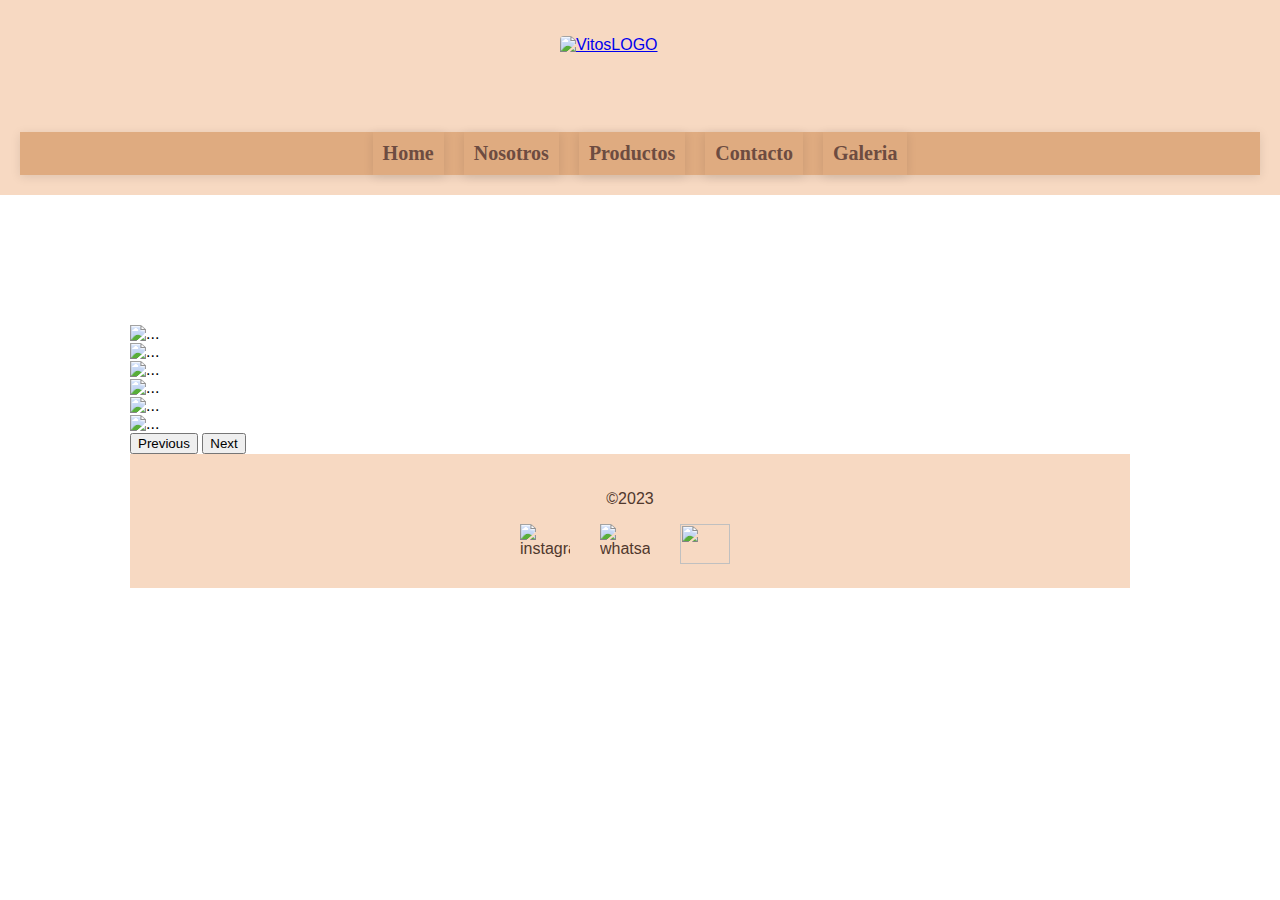
==== Galeria.html @ 266ba2eb "sccs" ====
<!DOCTYPE html>
<html lang="en">
<head>
    <meta charset="UTF-8">
    <meta http-equiv="X-UA-Compatible" content="IE=edge">
    <meta name="viewport" content="width=device-width, initial-scale=1.0">
    <title>Galeria</title>
    <link rel="shortcut icon" href="./Img/VitosLOGO.jpg" type="image/x-icon">
    <link rel="stylesheet" href="./scss/main.css">
    <link href="https://cdn.jsdelivr.net/npm/bootstrap@5.3.0-alpha1/dist/css/bootstrap.min.css" rel="stylesheet" integrity="sha384-GLhlTQ8iRABdZLl6O3oVMWSktQOp6b7In1Zl3/Jr59b6EGGoI1aFkw7cmDA6j6gD" crossorigin="anonymous">
</head>
<body>
    <header id="header">
        <div>
            <a href="./index.html" target="_self">
                <img class="vlogo" src="./Img/VitosLOGO.jpg" alt="VitosLOGO" width="1000" height="500">
            </a>
              
            <nav>
                <ul class="menu">
                    <li class="menu"><a href="./index.html">Home</a></li>
                    <li class="menu"><a href="./Nosotros.html">Nosotros</a></li>
                    <li class="menu has-submenu">
                        <a href="./Productos.html">Productos</a>
                          <ul class="submenu">
                            <li><a href="#">Tartas</a></li>
                            <li><a href="#">Tortas</a></li>
                            <li><a href="#">Alfajores</a></li>
                            <li><a href="#">Cuadrados</a></li>
                            <li><a href="#">Budines</a></li>
                            <li><a href="#">Cookies</a></li>
                          </ul>
                    </li>
                    <li class="menu"><a href="./Contacto.html">Contacto</a></li>
                    <li class="menu"><a href="./Galeria.html">Galeria</a></li>
                </ul>
            </nav>
        </div>
        
    </header>

    <div class="carousel-container mx-auto">
        <div id="carouselExampleRide" class="carousel slide" data-bs-ride="true">
          <div class="carousel-inner">
            <div class="carousel-item active">
              <img src="./Img/Imagen de WhatsApp 2023-02-17 a las 21.07.55.jpg" class="d-block w-100" alt="...">
            </div>
            <div class="carousel-item">
              <img src="./Img/Imagen de WhatsApp 2023-02-17 a las 21.07.56.jpg" class="d-block w-100" alt="...">
            </div>
            <div class="carousel-item">
              <img src="./Img/Imagen de WhatsApp 2023-02-17 a las 21.07.57.jpg" class="d-block w-100" alt="...">
            </div>
            <div class="carousel-item">
              <img src="./Img/Imagen de WhatsApp 2023-02-17 a las 21.07.58.jpg" class="d-block w-100" alt="...">
            </div>
            <div class="carousel-item">
              <img src="./Img/Imagen de WhatsApp 2023-02-17 a las 21.07.61.jpg" class="d-block w-100" alt="...">
            </div>
            <div class="carousel-item">
              <img src="./Img/Imagen de WhatsApp 2023-02-17 a las 21.07.60.jpg" class="d-block w-100" alt="...">
            </div>
          
            
          
          <button class="carousel-control-prev" type="button" data-bs-target="#carouselExampleRide" data-bs-slide="prev">
            <span class="carousel-control-prev-icon" aria-hidden="true"></span>
            <span class="visually-hidden">Previous</span>
          </button>
          <button class="carousel-control-next" type="button" data-bs-target="#carouselExampleRide" data-bs-slide="next">
            <span class="carousel-control-next-icon" aria-hidden="true"></span>
            <span class="visually-hidden">Next</span>
          </button>
        </div>
      </div>
      
      
           
           
           
       
        
      <script src="https://cdn.jsdelivr.net/npm/bootstrap@5.3.0-alpha1/dist/js/bootstrap.bundle.min.js" integrity="sha384-w76AqPfDkMBDXo30jS1Sgez6pr3x5MlQ1ZAGC+nuZB+EYdgRZgiwxhTBTkF7CXvN" crossorigin="anonymous"></script>

</body>

<footer>
    <p>&copy;2023</p>
   
      <ul>
        <li class="instagram-icon"><a href="https://www.instagram.com/vitos.bakery/"><img src="./Img/istockphoto-1278996256-612x612.jpg" alt="instagram"></a></li>
        <li class="whatsapp-icon"><img src="./Img/whatsapp-logo.png" alt="whatsaap"></a></li>
        <li class="email-icon"><a href="mailto:youremail@example.com"><img src="./Img/1000_F_361490175_6aXp47Dq7jH54TfNhrjQlcfFluwKhMZd.jpg" alt=""></a></li>
      </ul>
    
</footer>
    
</body>
</html>
---- scss/main.css ----
footer {
  background-color: #f7d9c2;
  color: #50382d;
  padding: 20px;
  text-align: center;
}
footer ul {
  list-style: none;
  margin: 0;
  padding: 0;
  display: flex;
  justify-content: center;
}
footer ul li {
  margin: 0 10px;
}
footer ul li a {
  color: #50382d;
  text-decoration: none;
}
footer ul li a i {
  font-size: 24px;
  margin-right: 5px;
}

ul {
  list-style: none;
  margin: 0;
  padding: 0;
  display: flex;
  justify-content: center;
}
ul li {
  margin: 0 10px;
}
ul li:first-child {
  margin-left: 0;
}
ul li:last-child {
  margin-right: 0;
}

.carousel-img {
  max-height: 30px;
}

.carousel-container {
  max-width: 1000px;
  padding: 130px;
}
@media (max-width: 768px) {
  .carousel-container {
    padding: 50px;
  }
}
@media (max-width: 576px) {
  .carousel-container {
    padding: 20px;
  }
}

.instagram-icon img,
.whatsapp-icon img,
.email-icon img {
  width: 50px;
  height: 40px;
  display: inline-block;
  margin-right: 10px;
}

header {
  background-color: #f7d9c2;
  padding: 20px;
}
@media screen and (max-width: 767px) {
  header {
    padding: 10px;
  }
}

.vlogo {
  display: block;
  margin: 0 auto;
  max-width: 10em;
  height: auto;
  padding: 1em;
  border-radius: 20px;
}

.menu {
  list-style: none;
  margin: 0;
  padding: 0;
  display: flex;
  justify-content: center;
  background-color: #dfab80;
  box-shadow: 0 2px 10px rgba(0, 0, 0, 0.1);
}

.menu li {
  margin: 0 10px;
  position: relative;
}

.menu li a {
  color: #6d4c41;
  text-decoration: none;
  font-size: 20px;
  font-weight: bold;
  font-family: "Lobster", cursive;
  padding: 10px;
  transition: all 0.2s ease-in-out;
}

.menu li a:hover {
  color: #d4906a;
  transform: translateY(-3px);
}

.has-submenu {
  position: relative;
}

.submenu {
  display: none;
  position: absolute;
  top: 100%;
  left: 0;
  z-index: 1;
  background-color: #f7d9c2;
  padding: 10px;
  border-radius: 5px;
  list-style: none;
  box-shadow: 0 2px 10px rgba(0, 0, 0, 0.1);
  transform: translateY(10px);
  opacity: 0;
  transition: all 0.2s ease-in-out;
}

.has-submenu:hover .submenu {
  display: block;
  transform: translateY(0);
  opacity: 1;
}

.submenu li {
  margin: 5px 0;
}

.submenu li a {
  color: #6d4c41;
  text-decoration: none;
  font-size: 16px;
  font-family: "Montserrat", sans-serif;
}

.submenu li a:hover {
  color: #d4906a;
}

@media only screen and (max-width: 768px) {
  .menu {
    flex-direction: column;
    align-items: center;
  }
  .menu li {
    margin: 10px 0;
  }
  .has-submenu {
    position: static;
  }
  .submenu {
    position: static;
    transform: none;
    opacity: 1;
    background-color: #dfab80;
    padding: 5px;
    border-radius: 5px;
    box-shadow: none;
  }
  .submenu li {
    margin: 5px 0;
  }
}
.masthead-image {
  height: 400px;
  background-size: cover;
  background-position: center;
  margin-bottom: 30px;
}

.masthead-image img {
  border-radius: 50px;
  padding: auto;
}

#catalogo {
  display: flex;
  justify-content: center;
  align-items: center;
}
#catalogo ul {
  display: flex;
  justify-content: center;
  align-items: center;
  margin: 0;
  padding: 0;
}
#catalogo ul li {
  list-style: none;
  margin-right: 20px;
}
#catalogo img {
  max-width: 100%;
  height: auto;
}

.nosotros {
  font-family: Georgia, "Times New Roman", Times, serif;
  font-size: 18px;
  line-height: 1.6;
  color: #333333;
  text-align: justify;
  margin-top: 30px;
  border: none;
  border-radius: 20px;
  padding: 20px;
  margin: 50px auto;
  max-width: 800px;
  box-shadow: 0 8px 16px rgba(235, 116, 6, 0.966);
  background-color: #f9f9f9;
}
@media (min-width: 768px) {
  .nosotros {
    font-size: 20px;
    line-height: 1.8;
    margin-top: 40px;
    padding: 30px;
  }
}
@media (min-width: 1200px) {
  .nosotros {
    display: flex;
    justify-content: space-between;
    align-items: center;
    text-align: left;
    padding: 30px 40px;
  }
  .nosotros img {
    max-width: 50%;
    border-radius: 20px;
    margin-right: 30px;
    box-shadow: 0 8px 16px rgba(0, 0, 0, 0.15);
  }
}

label {
  font-size: 18px;
  font-weight: bold;
  margin-bottom: 5px;
}

.send {
  background-color: #e5a73d;
  color: #fff;
  border: none;
  padding: 10px 20px;
  font-size: 18px;
  border-radius: 5px;
}
.send:hover {
  background-color: #d5952a;
}

#form {
  border-radius: 5px;
  background-color: #f2f2f2;
  padding: 10px;
  width: 50%;
  margin: auto;
  display: flex;
  flex-direction: column;
  align-items: center;
  box-shadow: 0 0 10px rgba(218, 145, 11, 0.89);
}

#contactame {
  font-size: 36px;
  text-align: center;
  margin-top: 50px;
}

#vos {
  font-size: 24px;
  text-align: center;
  margin-top: 20px;
  margin-bottom: 50px;
}

body {
  margin: 0;
  font-family: Arial, sans-serif;
}

.grid-container {
  display: grid;
  grid-template-columns: 2fr 1fr;
  grid-gap: 20px;
  padding: 20px;
  background-color: #F8E8D0;
}

.product-type {
  background-color: #F2D8B1;
  padding: 20px;
  border-radius: 10px;
  box-shadow: 2px 2px 10px rgba(0, 0, 0, 0.3);
}
.product-type h2 {
  margin-top: 0;
  margin-bottom: 20px;
  font-size: 1.5rem;
  font-weight: bold;
  text-transform: uppercase;
  text-align: center;
  color: #7F523D;
}

.product-list {
  display: grid;
  grid-template-columns: repeat(auto-fit, minmax(250px, 1fr));
  grid-gap: 20px;
}

.product {
  background-color: #F5E5CE;
  padding: 10px;
  border-radius: 5px;
  box-shadow: 2px 2px 10px rgba(0, 0, 0, 0.3);
  text-align: center;
}
.product img {
  max-width: 100%;
  height: auto;
  border-radius: 5px;
}
.product h3 {
  margin-top: 10px;
  margin-bottom: 5px;
  font-size: 1.2rem;
  font-weight: bold;
  color: #7F523D;
}
.product p {
  margin: 0;
  font-size: 1rem;
  color: #7F523D;
}
.product span {
  display: block;
  margin-top: 5px;
  font-size: 1.2rem;
  font-weight: bold;
  color: #7F523D;
}

aside {
  background-color: #F2D8B1;
  padding: 20px;
  border-radius: 10px;
  box-shadow: 2px 2px 10px rgba(0, 0, 0, 0.3);
}
aside h2 {
  margin-top: 0;
  margin-bottom: 20px;
  font-size: 1.5rem;
  font-weight: bold;
  text-transform: uppercase;
  text-align: center;
  color: #7F523D;
  font-size: 24px;
}
aside ul {
  margin: 0;
  padding: 0;
  list-style: none;
}
aside ul li {
  margin-bottom: 10px;
  font-size: 18px;
  color: #7F523D;
}
aside p {
  margin-top: 20px;
  margin-bottom: 10px;
  font-size: 18px;
  font-weight: bold;
  color: #7F523D;
}
@media (max-width: 576px) {
  aside {
    padding: 5px;
  }
  aside h2 {
    font-size: 18px;
  }
  aside ul li {
    font-size: 14px;
  }
  aside p {
    font-size: 14px;
  }
}/*# sourceMappingURL=main.css.map */
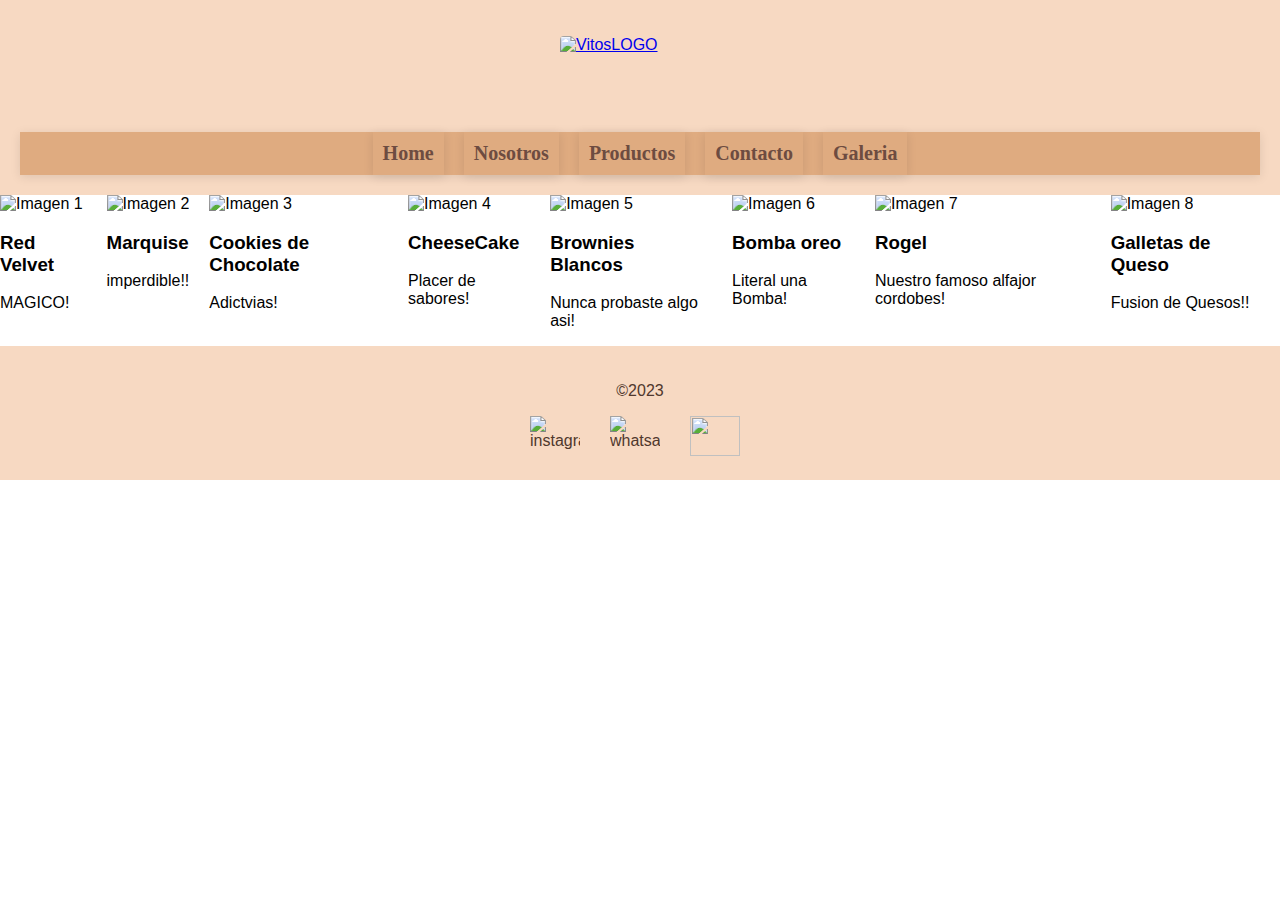
==== commit 45650efd: "galeria" ====
--- a/Galeria.html
+++ b/Galeria.html
@@ -7,8 +7,7 @@
     <title>Galeria</title>
     <link rel="shortcut icon" href="./Img/VitosLOGO.jpg" type="image/x-icon">
     <link rel="stylesheet" href="./scss/main.css">
-    <link href="https://cdn.jsdelivr.net/npm/bootstrap@5.3.0-alpha1/dist/css/bootstrap.min.css" rel="stylesheet" integrity="sha384-GLhlTQ8iRABdZLl6O3oVMWSktQOp6b7In1Zl3/Jr59b6EGGoI1aFkw7cmDA6j6gD" crossorigin="anonymous">
-</head>
+    
 <body>
     <header id="header">
         <div>
@@ -39,48 +38,73 @@
         
     </header>
 
-    <div class="carousel-container mx-auto">
-        <div id="carouselExampleRide" class="carousel slide" data-bs-ride="true">
-          <div class="carousel-inner">
-            <div class="carousel-item active">
-              <img src="./Img/Imagen de WhatsApp 2023-02-17 a las 21.07.55.jpg" class="d-block w-100" alt="...">
-            </div>
-            <div class="carousel-item">
-              <img src="./Img/Imagen de WhatsApp 2023-02-17 a las 21.07.56.jpg" class="d-block w-100" alt="...">
-            </div>
-            <div class="carousel-item">
-              <img src="./Img/Imagen de WhatsApp 2023-02-17 a las 21.07.57.jpg" class="d-block w-100" alt="...">
-            </div>
-            <div class="carousel-item">
-              <img src="./Img/Imagen de WhatsApp 2023-02-17 a las 21.07.58.jpg" class="d-block w-100" alt="...">
-            </div>
-            <div class="carousel-item">
-              <img src="./Img/Imagen de WhatsApp 2023-02-17 a las 21.07.61.jpg" class="d-block w-100" alt="...">
-            </div>
-            <div class="carousel-item">
-              <img src="./Img/Imagen de WhatsApp 2023-02-17 a las 21.07.60.jpg" class="d-block w-100" alt="...">
-            </div>
-          
-            
-          
-          <button class="carousel-control-prev" type="button" data-bs-target="#carouselExampleRide" data-bs-slide="prev">
-            <span class="carousel-control-prev-icon" aria-hidden="true"></span>
-            <span class="visually-hidden">Previous</span>
-          </button>
-          <button class="carousel-control-next" type="button" data-bs-target="#carouselExampleRide" data-bs-slide="next">
-            <span class="carousel-control-next-icon" aria-hidden="true"></span>
-            <span class="visually-hidden">Next</span>
-          </button>
-        </div>
-      </div>
-      
-      
+    <ul class="Galeria">
+      <li>
+         <img src="./Img/Imagen de WhatsApp 2023-02-17 a las 21.07.63.jpg" alt="Imagen 1">
+          <div class="sobreImagen">
+            <h3>Red Velvet</h3>
+            <p>MAGICO!</p>
+          </div>
+        </li>
+      <li>
+        <img src="./Img/Imagen de WhatsApp 2023-02-17 a las 21.07.56.jpg" alt="Imagen 2">
+          <div class="sobreImagen">
+            <h3>Marquise</h3>
+            <p>imperdible!!</p>
+          </div>
+       </li>
+      <li>
+        <img src="./Img/Imagen de WhatsApp 2023-02-17 a las 21.07.57.jpg" alt="Imagen 3">
+          <div class="sobreImagen">
+            <h3>Cookies de Chocolate</h3>
+            <p>Adictvias!</p>
+          </div>
+        </li>
+      <li>
+         <img src="./Img/Imagen de WhatsApp 2023-02-17 a las 21.07.58.jpg" alt="Imagen 4">
+          <div class="sobreImagen">
+            <h3>CheeseCake</h3>
+            <p>Placer de sabores!</p>
+          </div>
+        </li>
+      <li>
+        <img src="./Img/Imagen de WhatsApp 2023-02-17 a las 21.07.60.jpg" alt="Imagen 5">
+          <div class="sobreImagen">
+            <h3>Brownies Blancos</h3>
+            <p>Nunca probaste algo asi!</p>
+          </div>
+       </li>
+      <li>
+        <img src="./Img/Imagen de WhatsApp 2023-02-17 a las 21.07.62.jpg" alt="Imagen 6">
+          <div class="sobreImagen">
+            <h3>Bomba oreo</h3>
+            <p>Literal una Bomba!</p>
+          </div>
+        </li>
+      <li>
+         <img src="./Img/Imagen de WhatsApp 2023-02-17 a las 21.07.64.jpg" alt="Imagen 7">
+          <div class="sobreImagen">
+            <h3>Rogel</h3>
+            <p>Nuestro famoso alfajor cordobes!</p>
+          </div>
+        </li>
+      <li>
+        <img src="./Img/Imagen de WhatsApp 2023-02-17 a las 21.07.68.jpg" alt="Imagen 8">
+          <div class="sobreImagen">
+            <h3>Galletas de Queso</h3>
+            <p>Fusion de Quesos!!</p>
+          </div>
+       </li>
+      <li>
+        
+    </ul>
+    
            
            
            
        
         
-      <script src="https://cdn.jsdelivr.net/npm/bootstrap@5.3.0-alpha1/dist/js/bootstrap.bundle.min.js" integrity="sha384-w76AqPfDkMBDXo30jS1Sgez6pr3x5MlQ1ZAGC+nuZB+EYdgRZgiwxhTBTkF7CXvN" crossorigin="anonymous"></script>
+     
 
 </body>
 
